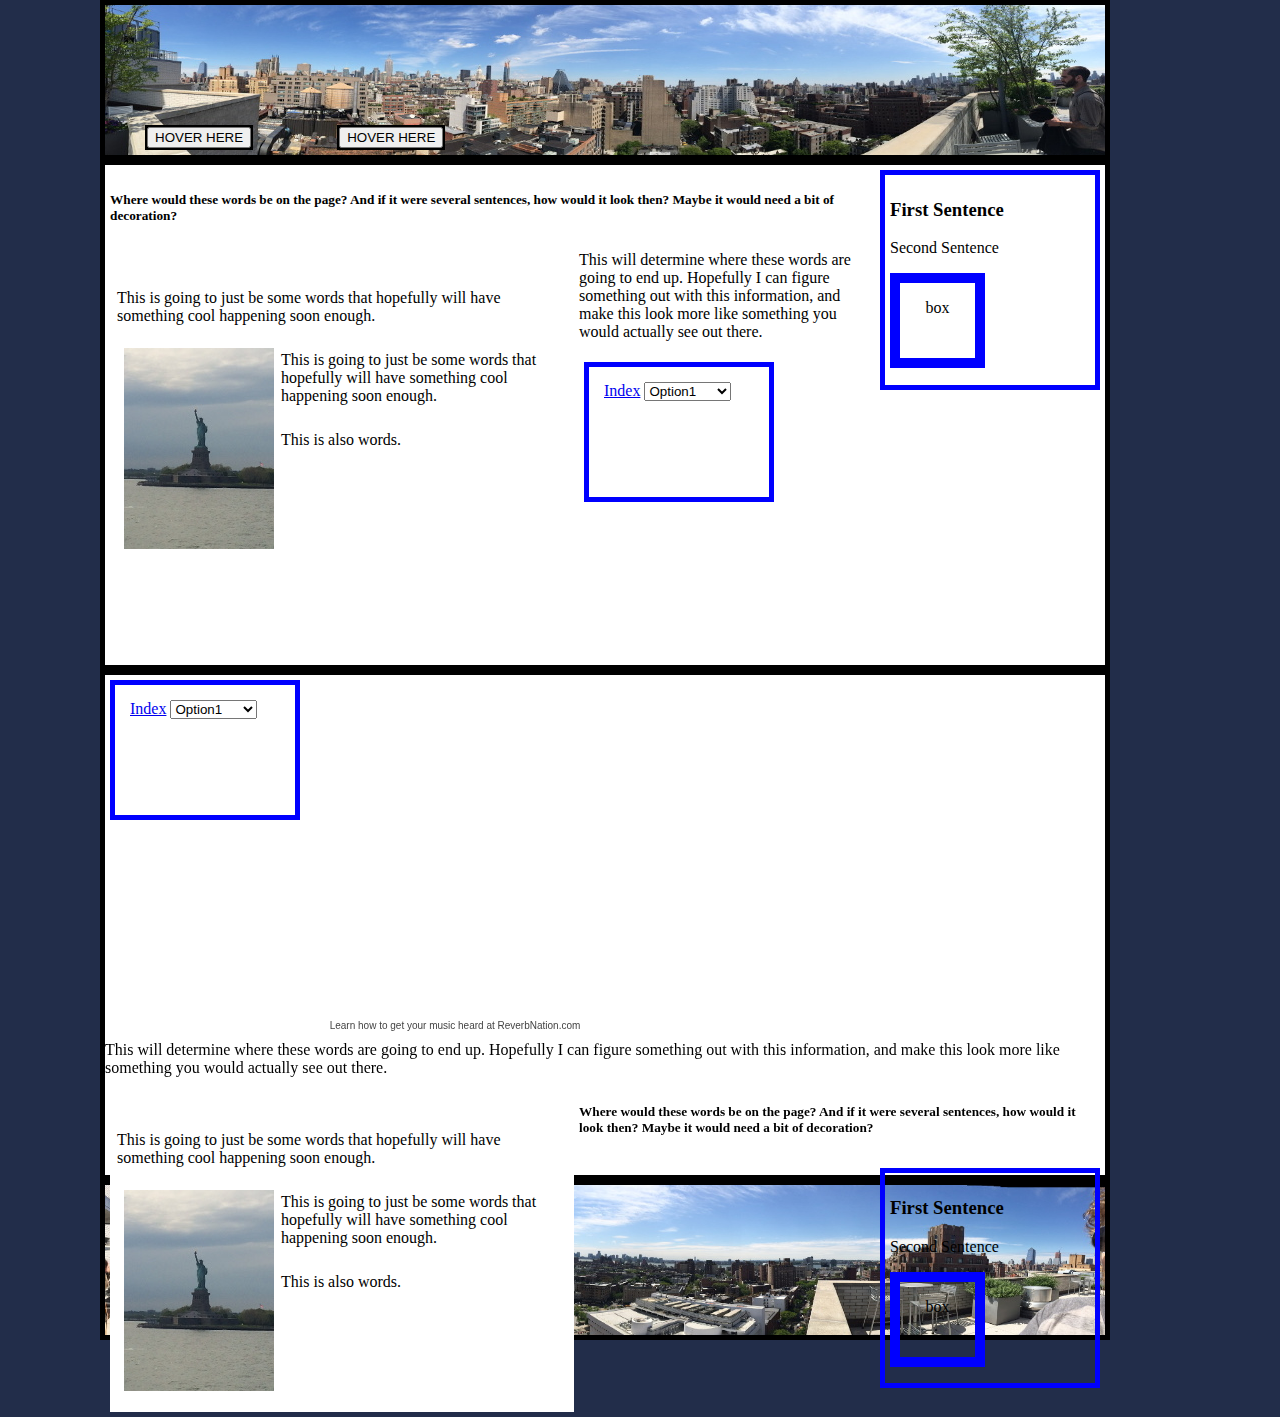
==== index.html @ 453d52d2 "2nd commit" ====
<html>
<head>
	<title>Practice Site</title>
	<link rel="stylesheet" type="text/css" href="css.css">
</head>

<body>
	<header>
		<div class="dropbox">
			<button class"dropbtn">HOVER HERE</button>
			<div class="dropbox-content">
					<a href="index.html">This</a>
					<a href="index.html">That</a>
					<a href="index.html">The other</a>
			</div>	
		</div>
		<div class="dropbox1">
			<button class"dropbtn1">HOVER HERE</button>
			<div class="dropbox1-content">
					<a href="index.html">This</a>
					<a href="">That</a>
					<a href="">The other</a>
			<div>	
		</div>
	</header>
	
	<div class="div1">
		<div class="box1">
			<h3>First Sentence</h3>
			<p>Second Sentence</p>
			<div class="box1a">
				<p>box</p>
			</div>
		</div>
		<h5 style="padding: 5"> Where would these words be on the page? And if it were several sentences, how would it look then? Maybe it would need a bit of decoration?</h5>
		<div class="words">
			<p class="p">This is going to just be some words that hopefully will have something cool happening soon enough.</p> <img class="img"src="images/liberty.JPG"><p class="p">This is going to just be some words that hopefully will have something cool happening soon enough.</p>
			<p class="p">This is also words.</p>
		</div>
		<p>This will determine where these words are going to end up. Hopefully I can figure something out with this information, and make this look more like something you would actually see out there.</p>
		<div class="box2">
			<a href="index.html">Index</a>
			<select>
				<option value="Option1">Option1</option>
				<option value="Option2">Option2</option>
				<option value="Option3">LastOption</option>
			</select>	
		</div>	
	</div>	
	
	<div class="div2">
		<div class="widget_iframe" style="display:inline-block;width:300px;height:350px;margin:0;padding:0;border:0;"><iframe class="widget_iframe" src="https://www.reverbnation.com/widget_code/html_widget/artist_5705305?widget_id=52&amp;posted_by=artist_5705305&pwc[design]=default&pwc[background_color]=%23333333&pwc[layout]=compact&pwc[show_map]=0&pwc[size]=fit" width="100%" height="100%" frameborder="0" scrolling="no"></iframe><div class="footer_branding" style="margin-top:-5px;font-size:10px;font-family:Arial;"><center><a href="https://www.reverbnation.com/band-promotion/promoteit?utm_campaign=a_features_promote_it&utm_medium=widget&utm_source=HTML5_Show_Schedule&utm_content=widgetfooter_Learn how to get your music heard at ReverbNation.com" target="_blank" style="text-decoration:none;color:#444;">Learn how to get your music heard at ReverbNation.com</a></center></div></div>
		
		<div class="box2">
			<a href="index.html">Index</a>
			<select>
				<option value="Option1">Option1</option>
				<option value="Option2">Option2</option>
				<option value="Option3">LastOption</option>
			</select>
		</div>

			<p>This will determine where these words are going to end up. Hopefully I can figure something out with this information, and make this look more like something you would actually see out there.</p>
		<div class="words">
			<p class="p">This is going to just be some words that hopefully will have something cool happening soon enough.</p> <img class="img"src="images/liberty.JPG"><p class="p">This is going to just be some words that hopefully will have something cool happening soon enough.</p>
			<p class="p">This is also words.</p>
		</div>
		<h5 style="padding: 5"> Where would these words be on the page? And if it were several sentences, how would it look then? Maybe it would need a bit of decoration?</h5>
		<div class="box1">
			<h3>First Sentence</h3>
			<p>Second Sentence</p>
			<div class="box1a">
				<p>box</p>
			</div>
		</div>	
	</div>
	
	<footer>
	</footer>

</body>

</html>
---- css.css ----
/* Topbox stuff */
header {
	margin-left: 100px;
	margin-right: 150px;
	width: 1000px;
	height: 150px;
	border: 5px;
	border-color: black;
	border-style: solid;
		background-position: center;
	 	background-image: url('images/pano.JPG');
	 	background-repeat: no-repeat;
	 	background-size: 1000px 150px;
	 }
/* menu dropdown */
.dropbox {
	margin: 120 40 0;
	color: white;
	background-color: black;
	border: 2px;
	border-style: solid;
	border-color: black;
	position: relative;
	display: inline-block;
}
.dropbox-content {
	width: 200px;
	height: 100px;
	display: block;
	margin: 0;
	min-width: 100%;
	color: black;
	background-color: gray;
	position: absolute;
	display: none;
	z-index: 1;1
}
.dropbox-content a {
	color: black;
    padding: 12px 16px;
    text-decoration: none;
    display: block;
}
.dropbox-content a:hover {
	color: blue;
	font-weight: bold;
	background-color: yellow;
}
.dropbox:hover .dropbox-content{
	display: block;
}
.dropbtn {
	width: 200px;
	height: 75px;
	display: block;
	position: absolute;
	background-color: blue;
	color: white;
	margin: 5;
	display: block;
	cursor: pointer;
}


.dropbox1 {
	margin: 120 40 0;
	color: white;
	background-color: black;
	border: 2px;
	border-style: solid;
	border-color: black;
	position: relative;
	display: inline-block;
}
.dropbox1-content {
	width: 200px;
	height: 150px;
	display: block;
	margin: 0;
	color: black;
	background-color: gray;
	position: absolute;
	display: none;
}
.dropbox1-content a {
	color: black;
	margin: 0;
	border: 1px;
	border-color: black;
    padding: 12px 16px;
    text-decoration: none;
    display: block;
}
.dropbox1-content a:hover {
	color: yellow;
	background-color: black;
}
.dropbox1:hover .dropbox1-content{
	display: block;
}
.dropbtn1 {
	width: 200px;
	height: 75px;
	display: block;
	position: absolute;
	background-color: blue;
	color: white;
	margin: 5;
	display: block;
	cursor: pointer;
}

/* body */
body {
      width: 100%;
      height: 100%;
      border: 0;
      margin: 0;
      padding: 0;
      background-color: #222d4a;
    }
/* This contains the 3 boxes and some words */
.div1 {
	width:1000px;
	height: 500px;
	margin-left: 100;
	margin-right: 150;
	border: 5px;
	border-style: solid;
	border-color: black;
	background-color: white;
	}
/* First & Second Sentence with box */
.box1 {
	height: 200px;
	width: 200px;
	margin: 5;
	padding: 5 5;
	border: 5px;
	border-style: solid;
	border-color: blue;
	overflow: auto;
	float: right;
	}	
.box1a {
	height: 75px;
	width: 75px;
	margin: 0;
	padding: 0;
	border: 10px;
	border-style: solid;
	border-color: blue;
	text-align: center;
	overflow: auto;
	}
/* index and dropmenu */		
.box2 {
	width: 150px;
	height: 100px;
	margin: 5;
	padding: 15 15;
	font-style: bold;
	border: 5px;
	border-style: solid;
	border-color: blue;
	overflow: auto;
	float: left;
	}

/* Some words with lady liberty */	
.words {
	width: 450px;
	height: 300px;
	margin: 5;
	padding: 2;
	border: 5px;
	border-style: solid;
	border-color: transparent;
	background-color: white;
	overflow: auto;
	float: left;
	}
.p {
	padding-top: 10;	
}
.img {
	margin: 2;
	padding: 5 5;
	position: static;
	float: left;
}
.div2 {
	width:1000px;
	height: 500px;
	margin-left: 100;
	margin-right: 150;
	background-color: white;
	border: 5px;
	border-style: solid;
	border-color: black;
	}
footer {
	width: 1000px;
	height: 150px;
	margin-left: 100px;
	margin-right: 150px;
	border: 5px;
	border-color: black;
	border-style: solid;
	background-image: url('images/IMG_2488.JPG');
	background-repeat: no-repeat;
	background-size: 1000px 150px;
	}
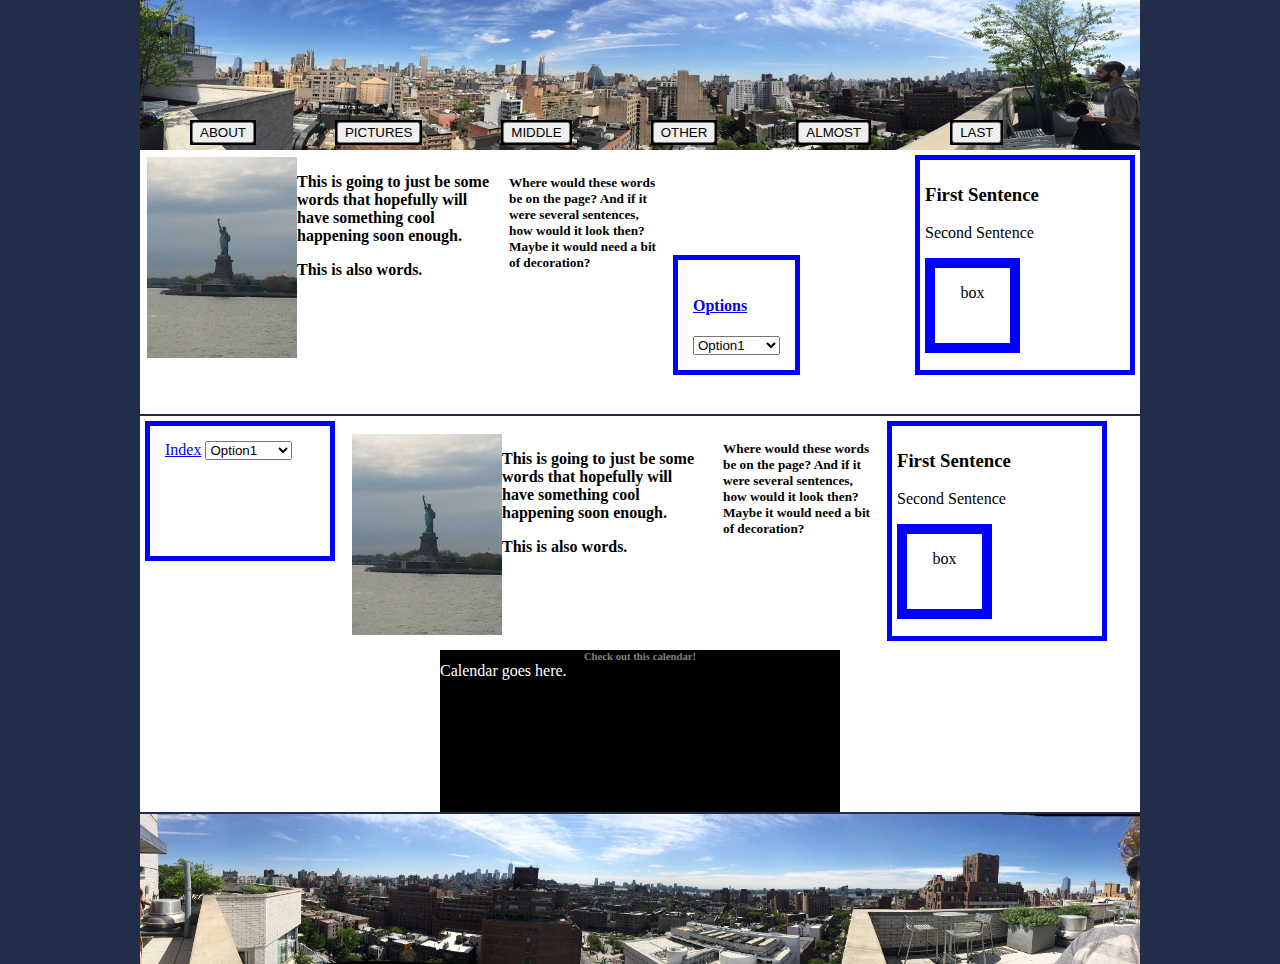
==== commit 88778dc7: "Third-commit" ====
--- a/index.html
+++ b/index.html
@@ -7,21 +7,54 @@
 <body>
 	<header>
 		<div class="dropbox">
-			<button class"dropbtn">HOVER HERE</button>
-			<div class="dropbox-content">
-					<a href="index.html">This</a>
-					<a href="index.html">That</a>
-					<a href="index.html">The other</a>
-			</div>	
+			<button class"dropbtn">ABOUT</button>
+			<ul class="dropbox-content">
+					<li><a href="index.html">This</a></li>
+					<li><a href="index.html">That</a></li>
+					<li><a href="index.html">The other</a></li>
+			</ul>	
 		</div>
-		<div class="dropbox1">
-			<button class"dropbtn1">HOVER HERE</button>
-			<div class="dropbox1-content">
-					<a href="index.html">This</a>
-					<a href="">That</a>
-					<a href="">The other</a>
-			<div>	
+		<div class="dropbox">
+			<button class"dropbtn">PICTURES</button>
+			<ul class="dropbox-content">
+					<li><a href="index.html">This</a></li>
+					<li><a href="">That</a></li>
+					<li><a href="">The other</a></li>
+			<ul>	
 		</div>
+		<div class="dropbox">
+			<button class"dropbtn">MIDDLE</button>
+			<ul class="dropbox-content">
+					<li><a href="index.html">This</a></li>
+					<li><a href="">That</a></li>
+					<li><a href="">The other</a></li>
+			<ul>	
+		</div>
+		<div class="dropbox">
+			<button class"dropbtn">OTHER</button>
+			<ul class="dropbox-content">
+					<li><a href="index.html">This</a></li>
+					<li><a href="">That</a></li>
+					<li><a href="">The other</a></li>
+			<ul>	
+		</div>
+		<div class="dropbox">
+			<button class"dropbtn">ALMOST</button>
+			<ul class="dropbox-content">
+					<li><a href="index.html">This</a></li>
+					<li><a href="">That</a></li>
+					<li><a href="">The other</a></li>
+			<ul>	
+		</div>
+		<div class="dropboxlast">
+			<button class"dropbtn">LAST</button>
+			<ul class="dropboxlast-content">
+					<li><a href="index.html">This</a></li>
+					<li><a href="">That</a></li>
+					<li><a href="">The other</a></li>
+			<ul>	
+		</div>
+
 	</header>
 	
 	<div class="div1">
@@ -32,14 +65,13 @@
 				<p>box</p>
 			</div>
 		</div>
-		<h5 style="padding: 5"> Where would these words be on the page? And if it were several sentences, how would it look then? Maybe it would need a bit of decoration?</h5>
+		<h5> Where would these words be on the page? And if it were several sentences, how would it look then? Maybe it would need a bit of decoration?</h5>
 		<div class="words">
-			<p class="p">This is going to just be some words that hopefully will have something cool happening soon enough.</p> <img class="img"src="images/liberty.JPG"><p class="p">This is going to just be some words that hopefully will have something cool happening soon enough.</p>
+			<img class="img"src="images/liberty.JPG"><p class="p">This is going to just be some words that hopefully will have something cool happening soon enough.</p>
 			<p class="p">This is also words.</p>
 		</div>
-		<p>This will determine where these words are going to end up. Hopefully I can figure something out with this information, and make this look more like something you would actually see out there.</p>
 		<div class="box2">
-			<a href="index.html">Index</a>
+			<a href="index.html"><h4>Options</h4></a>
 			<select>
 				<option value="Option1">Option1</option>
 				<option value="Option2">Option2</option>
@@ -48,10 +80,9 @@
 		</div>	
 	</div>	
 	
+
 	<div class="div2">
-		<div class="widget_iframe" style="display:inline-block;width:300px;height:350px;margin:0;padding:0;border:0;"><iframe class="widget_iframe" src="https://www.reverbnation.com/widget_code/html_widget/artist_5705305?widget_id=52&amp;posted_by=artist_5705305&pwc[design]=default&pwc[background_color]=%23333333&pwc[layout]=compact&pwc[show_map]=0&pwc[size]=fit" width="100%" height="100%" frameborder="0" scrolling="no"></iframe><div class="footer_branding" style="margin-top:-5px;font-size:10px;font-family:Arial;"><center><a href="https://www.reverbnation.com/band-promotion/promoteit?utm_campaign=a_features_promote_it&utm_medium=widget&utm_source=HTML5_Show_Schedule&utm_content=widgetfooter_Learn how to get your music heard at ReverbNation.com" target="_blank" style="text-decoration:none;color:#444;">Learn how to get your music heard at ReverbNation.com</a></center></div></div>
-		
-		<div class="box2">
+		<div class="box2a">
 			<a href="index.html">Index</a>
 			<select>
 				<option value="Option1">Option1</option>
@@ -59,20 +90,26 @@
 				<option value="Option3">LastOption</option>
 			</select>
 		</div>
-
-			<p>This will determine where these words are going to end up. Hopefully I can figure something out with this information, and make this look more like something you would actually see out there.</p>
-		<div class="words">
-			<p class="p">This is going to just be some words that hopefully will have something cool happening soon enough.</p> <img class="img"src="images/liberty.JPG"><p class="p">This is going to just be some words that hopefully will have something cool happening soon enough.</p>
+		<div class="words1">
+			<img class="img"src="images/liberty.JPG"><p class="p">This is going to just be some words that hopefully will have something cool happening soon enough.</p>
 			<p class="p">This is also words.</p>
 		</div>
-		<h5 style="padding: 5"> Where would these words be on the page? And if it were several sentences, how would it look then? Maybe it would need a bit of decoration?</h5>
-		<div class="box1">
+		<h5> Where would these words be on the page? And if it were several sentences, how would it look then? Maybe it would need a bit of decoration?</h5>
+		<div class="box11">
 			<h3>First Sentence</h3>
 			<p>Second Sentence</p>
-			<div class="box1a">
+			<div class="box11a">
 				<p>box</p>
 			</div>
 		</div>	
+		<div class="calendar">
+			<h6 class="h6">Check out this calendar!</h6>
+		</div>
+		<div class="widget_iframe" style="color:white;background-color:black;">
+			Calendar goes here.
+			<!--  <iframe class="widget_iframe" src="https://www.reverbnation.com/widget_code/html_widget/artist_5705305?widget_id=52&amp;posted_by=artist_5705305&pwc[design]=default&pwc[background_color]=%23333333&pwc[layout]=compact&pwc[show_map]=0&pwc[size]=fit" width="100%" height="100%" frameborder="0" scrolling="no"></iframe> -->
+		</div>
+		
 	</div>
 	
 	<footer>
--- a/css.css
+++ b/css.css
@@ -1,20 +1,22 @@
 /* Topbox stuff */
 header {
-	margin-left: 100px;
-	margin-right: 150px;
+	margin: 0 auto;
 	width: 1000px;
 	height: 150px;
-	border: 5px;
-	border-color: black;
-	border-style: solid;
 		background-position: center;
 	 	background-image: url('images/pano.JPG');
 	 	background-repeat: no-repeat;
 	 	background-size: 1000px 150px;
 	 }
 /* menu dropdown */
-.dropbox {
-	margin: 120 40 0;
+ul {
+	margin: 0;
+	padding: 0;
+	list-style-type: none;
+}
+.dropbox,
+.dropboxlast {
+	margin: 120 25 0 50;
 	color: white;
 	background-color: black;
 	border: 2px;
@@ -23,91 +25,54 @@
 	position: relative;
 	display: inline-block;
 }
-.dropbox-content {
-	width: 200px;
-	height: 100px;
-	display: block;
-	margin: 0;
+.dropbox-content{
+	width: 170px;
+	display: block;
+	margin: 0 auto;
 	min-width: 100%;
 	color: black;
 	background-color: gray;
 	position: absolute;
 	display: none;
-	z-index: 1;1
-}
-.dropbox-content a {
+	z-index: 1;
+}
+.dropboxlast-content {
+	width: 120px;
+	display: block;
+	margin: 0 auto;
+	min-width: 100%;
+	color: black;
+	background-color: gray;
+	position: absolute;
+	display: none;
+	z-index: 1;
+}
+.dropbox-content a,
+.dropboxlast-content a {
 	color: black;
     padding: 12px 16px;
     text-decoration: none;
     display: block;
 }
-.dropbox-content a:hover {
+.dropbox-content a:hover,
+.dropboxlast-content a:hover {
 	color: blue;
 	font-weight: bold;
 	background-color: yellow;
 }
-.dropbox:hover .dropbox-content{
+.dropbox:hover .dropbox-content,
+.dropboxlast:hover .dropboxlast-content {
 	display: block;
 }
 .dropbtn {
 	width: 200px;
 	height: 75px;
-	display: block;
-	position: absolute;
 	background-color: blue;
 	color: white;
-	margin: 5;
-	display: block;
+	padding: 0;
+	margin: 0 auto;
 	cursor: pointer;
-}
-
-
-.dropbox1 {
-	margin: 120 40 0;
-	color: white;
-	background-color: black;
-	border: 2px;
-	border-style: solid;
-	border-color: black;
-	position: relative;
-	display: inline-block;
-}
-.dropbox1-content {
-	width: 200px;
-	height: 150px;
-	display: block;
-	margin: 0;
-	color: black;
-	background-color: gray;
-	position: absolute;
-	display: none;
-}
-.dropbox1-content a {
-	color: black;
-	margin: 0;
-	border: 1px;
-	border-color: black;
-    padding: 12px 16px;
-    text-decoration: none;
-    display: block;
-}
-.dropbox1-content a:hover {
-	color: yellow;
-	background-color: black;
-}
-.dropbox1:hover .dropbox1-content{
-	display: block;
-}
-.dropbtn1 {
-	width: 200px;
-	height: 75px;
-	display: block;
-	position: absolute;
-	background-color: blue;
-	color: white;
-	margin: 5;
-	display: block;
-	cursor: pointer;
+	overflow: auto;
 }
 
 /* body */
@@ -121,14 +86,10 @@
     }
 /* This contains the 3 boxes and some words */
 .div1 {
-	width:1000px;
-	height: 500px;
-	margin-left: 100;
-	margin-right: 150;
-	border: 5px;
-	border-style: solid;
-	border-color: black;
-	background-color: white;
+	width: 1000px;
+	margin: 0 auto;
+	background-color: white;
+	overflow: auto;
 	}
 /* First & Second Sentence with box */
 .box1 {
@@ -153,8 +114,50 @@
 	text-align: center;
 	overflow: auto;
 	}
+
 /* index and dropmenu */		
 .box2 {
+	margin: 5;
+	padding: 15 15;
+	font-style: bold;
+	border: 5px;
+	border-style: solid;
+	border-color: blue;
+	overflow: auto;
+	display: inline-block;
+	}
+
+/* Some words with lady liberty */	
+.words {
+	width: 350px;
+	height: 250px;
+	margin: 5;
+	padding: 2;
+	background-color: white;
+	overflow: auto;
+	float: left;
+	}
+.p {
+	padding-left: 3;
+	font-weight: bold;		
+}
+.img {
+	margin: 0;
+	padding: 0;
+	position: static;
+	float: left;
+}
+
+/*Second large box with calendar*/
+.div2 {
+	width: 1000px;
+	margin: 2 auto;
+	background-color: white;
+		
+}
+
+/* index and dropmenu */		
+.box2a {
 	width: 150px;
 	height: 100px;
 	margin: 5;
@@ -164,13 +167,12 @@
 	border-style: solid;
 	border-color: blue;
 	overflow: auto;
+	display: block;
 	float: left;
 	}
-
-/* Some words with lady liberty */	
-.words {
-	width: 450px;
-	height: 300px;
+.words1 {
+	width: 350px;
+	height: 200px;
 	margin: 5;
 	padding: 2;
 	border: 5px;
@@ -178,35 +180,67 @@
 	border-color: transparent;
 	background-color: white;
 	overflow: auto;
-	float: left;
-	}
-.p {
-	padding-top: 10;	
-}
-.img {
-	margin: 2;
+	display: inline-block;
+	}
+h5 {
+	width: 150;
+	height: 200;
+	margin: 5;
+	padding-top: 20;
+	display: inline-block;
+	overflow: auto;
+}	
+.box11 {
+	height: 200px;
+	width: 200px;
+	margin: 5;
 	padding: 5 5;
-	position: static;
-	float: left;
-}
-.div2 {
-	width:1000px;
-	height: 500px;
-	margin-left: 100;
-	margin-right: 150;
-	background-color: white;
-	border: 5px;
-	border-style: solid;
-	border-color: black;
-	}
+	border: 5px;
+	border-style: solid;
+	border-color: blue;
+	display: inline-block;
+	overflow: auto;
+	}	
+.box11a {
+	height: 75px;
+	width: 75px;
+	margin: 0;
+	padding: 0;
+	border: 10px;
+	border-style: solid;
+	border-color: blue;
+	text-align: center;
+	overflow: auto;
+	}
+/*Calendar*/
+.calendar{
+	width: 400px;
+    margin: 0 auto;
+    padding: 0;
+    border: 0;
+    background-color: black
+}
+.h6 {
+	margin: 0;
+	text-align: center;
+	color: gray;
+	background-color: black
+}
+.widget_iframe {
+     width: 400px;
+     height: 150px;
+     margin: 0 auto;
+     padding: 0;
+     border: 0;
+     overflow: auto;
+ 	}
+
+
+
 footer {
 	width: 1000px;
 	height: 150px;
-	margin-left: 100px;
-	margin-right: 150px;
-	border: 5px;
-	border-color: black;
-	border-style: solid;
+	margin: 0 auto;
 	background-image: url('images/IMG_2488.JPG');
 	background-repeat: no-repeat;
 	background-size: 1000px 150px;
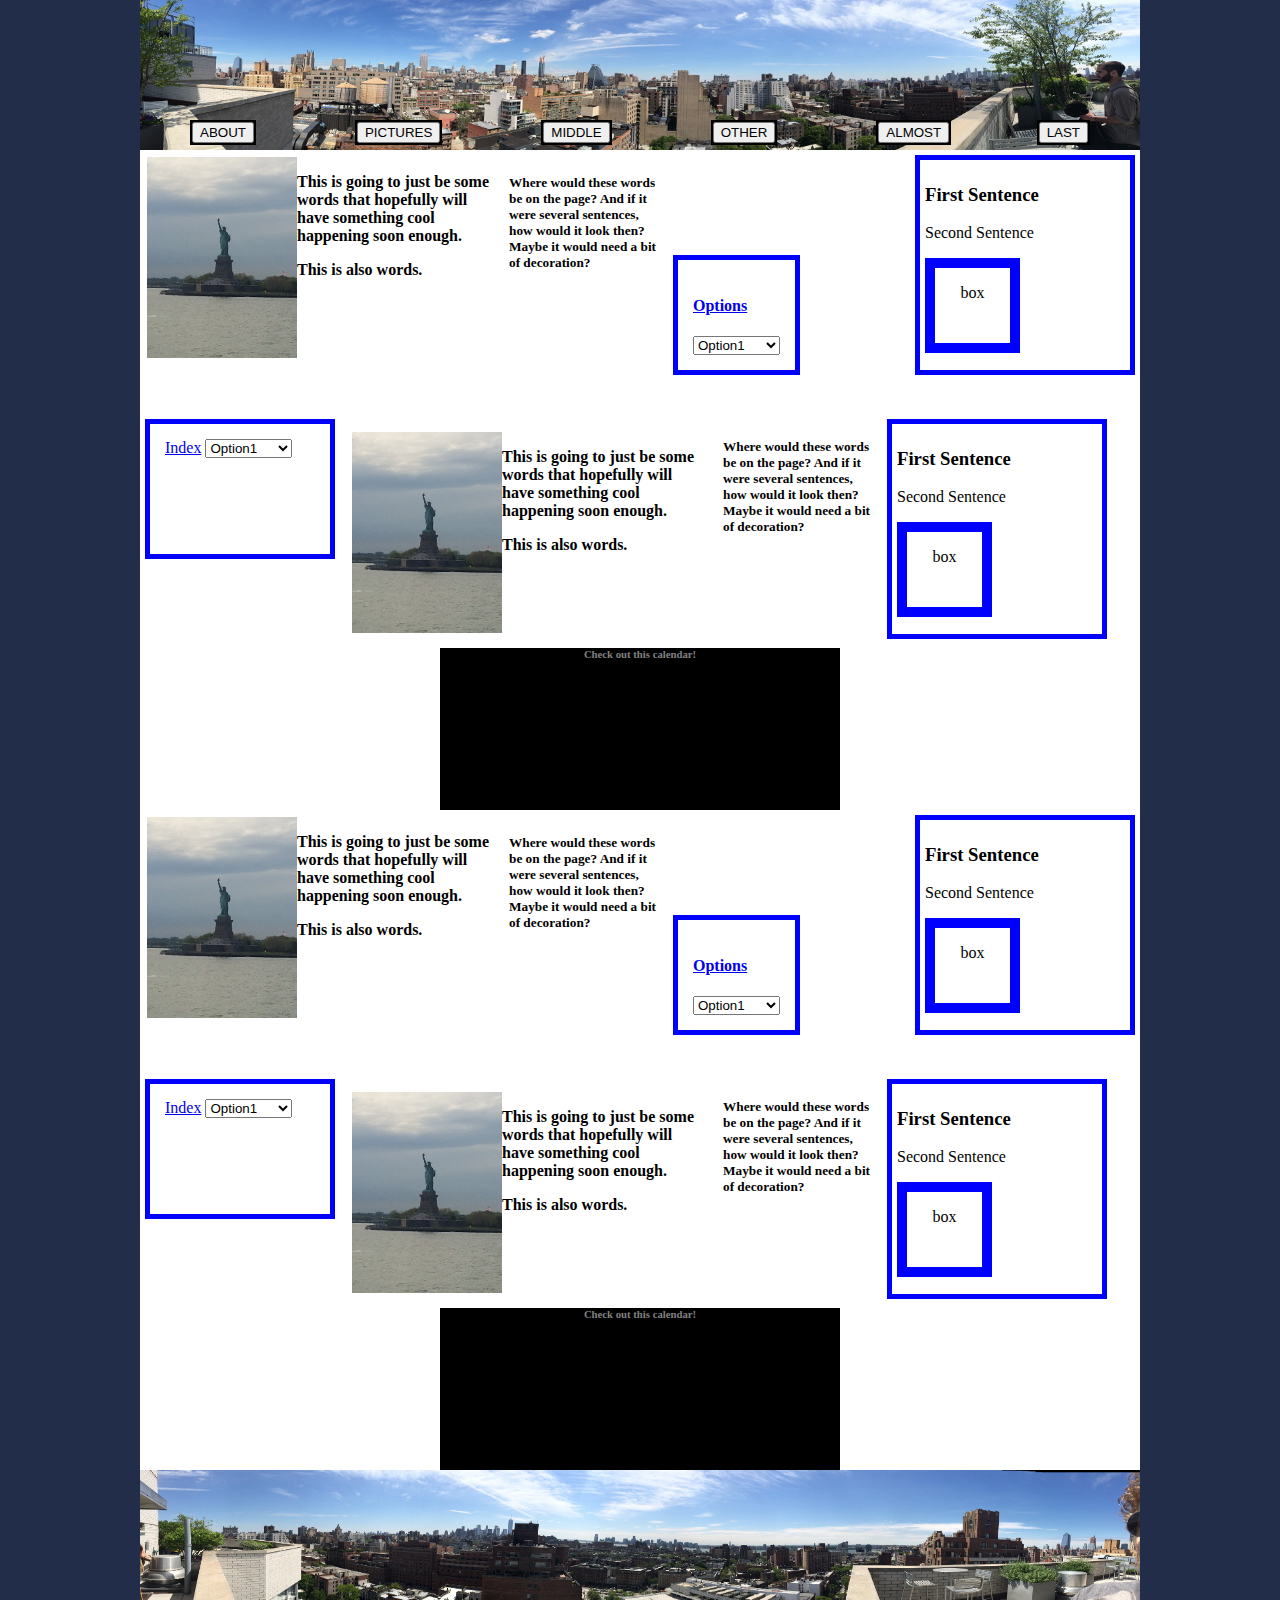
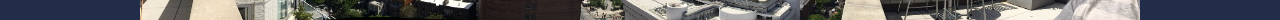
==== commit 48e0c0df: "fixedlastbuttonagain" ====
--- a/index.html
+++ b/index.html
@@ -79,6 +79,61 @@
 			</select>	
 		</div>	
 	</div>	
+
+	<div class="div2">
+		<div class="box2a">
+			<a href="index.html">Index</a>
+			<select>
+				<option value="Option1">Option1</option>
+				<option value="Option2">Option2</option>
+				<option value="Option3">LastOption</option>
+			</select>
+		</div>
+		<div class="words1">
+			<img class="img"src="images/liberty.JPG"><p class="p">This is going to just be some words that hopefully will have something cool happening soon enough.</p>
+			<p class="p">This is also words.</p>
+		</div>
+		<h5> Where would these words be on the page? And if it were several sentences, how would it look then? Maybe it would need a bit of decoration?</h5>
+		<div class="box11">
+			<h3>First Sentence</h3>
+			<p>Second Sentence</p>
+			<div class="box11a">
+				<p>box</p>
+			</div>
+		</div>	
+		<div class="calendar">
+			<h6 class="h6">Check out this calendar!</h6>
+		</div>
+		<div class="widget_iframe" style="color:white;background-color:black;margin:0 auto;">
+			<!--Calendar goes here.-->
+			<iframe class="widget_iframe" src="https://www.reverbnation.com/widget_code/html_widget/artist_5705305?widget_id=52&amp;posted_by=artist_5705305&pwc[design]=default&pwc[background_color]=%23333333&pwc[layout]=compact&pwc[show_map]=0&pwc[size]=fit" width="100%" height="100%" frameborder="0" scrolling="no"></iframe>
+		</div>
+		
+	</div>
+
+
+	<div class="div1">
+		<div class="box1">
+			<h3>First Sentence</h3>
+			<p>Second Sentence</p>
+			<div class="box1a">
+				<p>box</p>
+			</div>
+		</div>
+		<h5> Where would these words be on the page? And if it were several sentences, how would it look then? Maybe it would need a bit of decoration?</h5>
+		<div class="words">
+			<img class="img"src="images/liberty.JPG"><p class="p">This is going to just be some words that hopefully will have something cool happening soon enough.</p>
+			<p class="p">This is also words.</p>
+		</div>
+		<div class="box2">
+			<a href="index.html"><h4>Options</h4></a>
+			<select>
+				<option value="Option1">Option1</option>
+				<option value="Option2">Option2</option>
+				<option value="Option3">LastOption</option>
+			</select>	
+		</div>	
+	</div>	
 	
 
 	<div class="div2">
@@ -105,9 +160,9 @@
 		<div class="calendar">
 			<h6 class="h6">Check out this calendar!</h6>
 		</div>
-		<div class="widget_iframe" style="color:white;background-color:black;">
-			Calendar goes here.
-			<!--  <iframe class="widget_iframe" src="https://www.reverbnation.com/widget_code/html_widget/artist_5705305?widget_id=52&amp;posted_by=artist_5705305&pwc[design]=default&pwc[background_color]=%23333333&pwc[layout]=compact&pwc[show_map]=0&pwc[size]=fit" width="100%" height="100%" frameborder="0" scrolling="no"></iframe> -->
+		<div class="widget_iframe" style="color:white;background-color:black;margin:0 auto;">
+			<!--Calendar goes here.-->
+			<iframe class="widget_iframe" src="https://www.reverbnation.com/widget_code/html_widget/artist_5705305?widget_id=52&amp;posted_by=artist_5705305&pwc[design]=default&pwc[background_color]=%23333333&pwc[layout]=compact&pwc[show_map]=0&pwc[size]=fit" width="100%" height="100%" frameborder="0" scrolling="no"></iframe>
 		</div>
 		
 	</div>
--- a/css.css
+++ b/css.css
@@ -16,7 +16,7 @@
 }
 .dropbox,
 .dropboxlast {
-	margin: 120 25 0 50;
+	margin: 120 45 0 50;
 	color: white;
 	background-color: black;
 	border: 2px;
@@ -64,6 +64,10 @@
 .dropboxlast:hover .dropboxlast-content {
 	display: block;
 }
+.dropboxlast {
+	margin: 120 50 0 20;
+	float: right;
+}
 .dropbtn {
 	width: 200px;
 	height: 75px;
@@ -80,7 +84,7 @@
       width: 100%;
       height: 100%;
       border: 0;
-      margin: 0;
+      margin: 0 auto;
       padding: 0;
       background-color: #222d4a;
     }
@@ -151,7 +155,7 @@
 /*Second large box with calendar*/
 .div2 {
 	width: 1000px;
-	margin: 2 auto;
+	margin: 0 auto;
 	background-color: white;
 		
 }
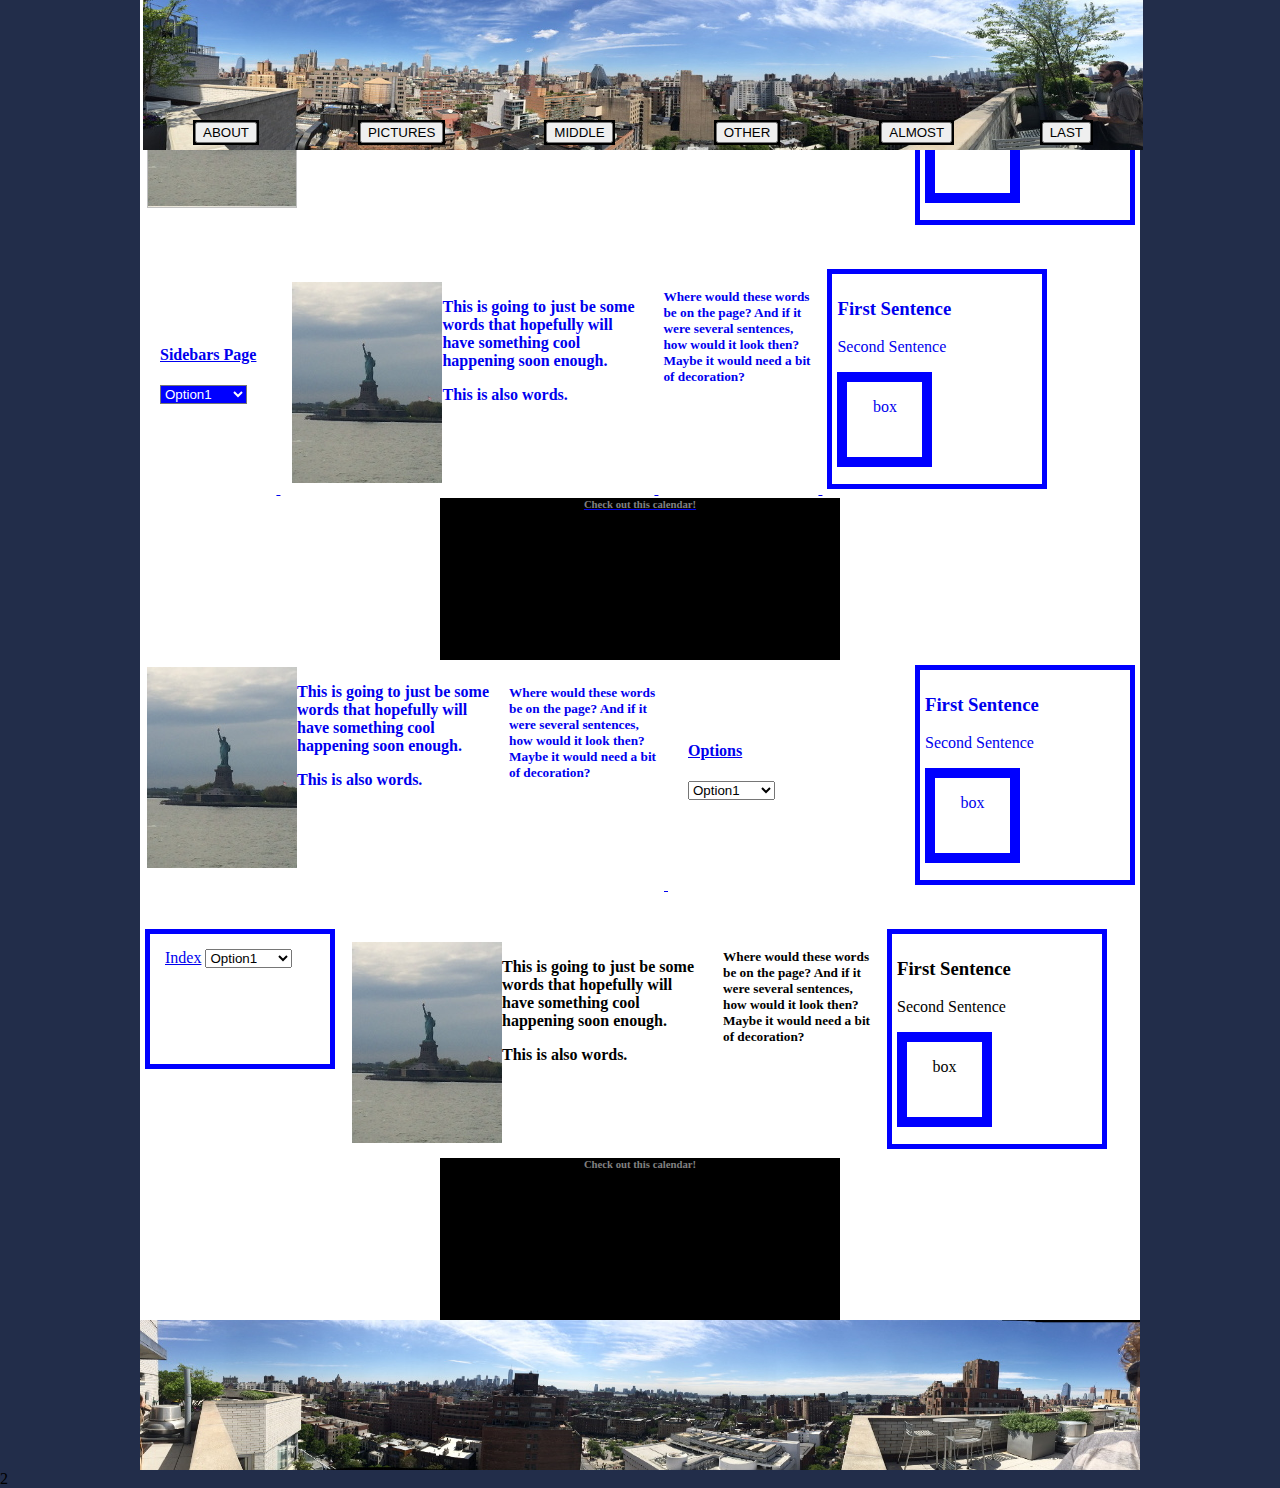
==== commit 57ac54a7: "sidebars" ====
--- a/index.html
+++ b/index.html
@@ -9,8 +9,8 @@
 		<div class="dropbox">
 			<button class"dropbtn">ABOUT</button>
 			<ul class="dropbox-content">
-					<li><a href="index.html">This</a></li>
-					<li><a href="index.html">That</a></li>
+					<li class="style"><a href="index.html">This</a></li>
+					<li><a href="sidebars.html">That</a></li>
 					<li><a href="index.html">The other</a></li>
 			</ul>	
 		</div>
@@ -18,40 +18,40 @@
 			<button class"dropbtn">PICTURES</button>
 			<ul class="dropbox-content">
 					<li><a href="index.html">This</a></li>
-					<li><a href="">That</a></li>
-					<li><a href="">The other</a></li>
+					<li><a href="index.html">That</a></li>
+					<li><a href="index.html">The other</a></li>
 			<ul>	
 		</div>
 		<div class="dropbox">
 			<button class"dropbtn">MIDDLE</button>
 			<ul class="dropbox-content">
 					<li><a href="index.html">This</a></li>
-					<li><a href="">That</a></li>
-					<li><a href="">The other</a></li>
+					<li><a href="index.html">That</a></li>
+					<li><a href="index.html">The other</a></li>
 			<ul>	
 		</div>
 		<div class="dropbox">
 			<button class"dropbtn">OTHER</button>
 			<ul class="dropbox-content">
 					<li><a href="index.html">This</a></li>
-					<li><a href="">That</a></li>
-					<li><a href="">The other</a></li>
+					<li><a href="index.html">That</a></li>
+					<li><a href="index.html">The other</a></li>
 			<ul>	
 		</div>
 		<div class="dropbox">
 			<button class"dropbtn">ALMOST</button>
 			<ul class="dropbox-content">
 					<li><a href="index.html">This</a></li>
-					<li><a href="">That</a></li>
-					<li><a href="">The other</a></li>
+					<li><a href="index.html">That</a></li>
+					<li><a href="index.html">The other</a></li>
 			<ul>	
 		</div>
 		<div class="dropboxlast">
 			<button class"dropbtn">LAST</button>
 			<ul class="dropboxlast-content">
 					<li><a href="index.html">This</a></li>
-					<li><a href="">That</a></li>
-					<li><a href="">The other</a></li>
+					<li><a href="index.html">That</a></li>
+					<li><a href="index.html">The other</a></li>
 			<ul>	
 		</div>
 
@@ -67,13 +67,13 @@
 		</div>
 		<h5> Where would these words be on the page? And if it were several sentences, how would it look then? Maybe it would need a bit of decoration?</h5>
 		<div class="words">
-			<img class="img"src="images/liberty.JPG"><p class="p">This is going to just be some words that hopefully will have something cool happening soon enough.</p>
+			<img class="img"><p class="p">This is going to just be some words that hopefully will have something cool happening soon enough.</p>
 			<p class="p">This is also words.</p>
 		</div>
 		<div class="box2">
-			<a href="index.html"><h4>Options</h4></a>
+			<a href="sidebars.html"><h4>Sidebars Page</h4></a>
 			<select>
-				<option value="Option1">Option1</option>
+				<option value="Option1"><a href="index.html">Option1</option>
 				<option value="Option2">Option2</option>
 				<option value="Option3">LastOption</option>
 			</select>	
@@ -81,10 +81,10 @@
 	</div>	
 
 	<div class="div2">
-		<div class="box2a">
-			<a href="index.html">Index</a>
-			<select>
-				<option value="Option1">Option1</option>
+		<div class="box2">
+			<a href="sidebars.html"><h4>Sidebars Page</h4></a>
+			<select class="options">
+				<option value="Option1"><a href="index.html">Option1</option>
 				<option value="Option2">Option2</option>
 				<option value="Option3">LastOption</option>
 			</select>
@@ -172,4 +172,4 @@
 
 </body>
 
-</html>+2</html>--- a/css.css
+++ b/css.css
@@ -1,6 +1,13 @@
+/*html {
+	margin: 0 auto;
+}*/
+
+
+
 /* Topbox stuff */
 header {
-	margin: 0 auto;
+	left: 143;
+	position: fixed;
 	width: 1000px;
 	height: 150px;
 		background-position: center;
@@ -8,6 +15,8 @@
 	 	background-repeat: no-repeat;
 	 	background-size: 1000px 150px;
 	 }
+
+
 /* menu dropdown */
 ul {
 	margin: 0;
@@ -17,7 +26,6 @@
 .dropbox,
 .dropboxlast {
 	margin: 120 45 0 50;
-	color: white;
 	background-color: black;
 	border: 2px;
 	border-style: solid;
@@ -25,13 +33,18 @@
 	position: relative;
 	display: inline-block;
 }
+
+.dropboxlast {
+	margin: 120 50 0 20;
+	float: right;
+}
 .dropbox-content{
 	width: 170px;
 	display: block;
 	margin: 0 auto;
 	min-width: 100%;
 	color: black;
-	background-color: gray;
+	background-color: white;
 	position: absolute;
 	display: none;
 	z-index: 1;
@@ -42,14 +55,13 @@
 	margin: 0 auto;
 	min-width: 100%;
 	color: black;
-	background-color: gray;
+	background-color: white;
 	position: absolute;
 	display: none;
 	z-index: 1;
 }
 .dropbox-content a,
 .dropboxlast-content a {
-	color: black;
     padding: 12px 16px;
     text-decoration: none;
     display: block;
@@ -64,19 +76,15 @@
 .dropboxlast:hover .dropboxlast-content {
 	display: block;
 }
-.dropboxlast {
-	margin: 120 50 0 20;
-	float: right;
-}
-.dropbtn {
-	width: 200px;
+button.dropbtn {
+	width: 150px;
 	height: 75px;
-	background-color: blue;
-	color: white;
 	padding: 0;
 	margin: 0 auto;
 	cursor: pointer;
 	overflow: auto;
+}
+li.style a{
 }
 
 /* body */
@@ -122,14 +130,16 @@
 /* index and dropmenu */		
 .box2 {
 	margin: 5;
+	margin-bottom: 75;
 	padding: 15 15;
 	font-style: bold;
-	border: 5px;
-	border-style: solid;
-	border-color: blue;
-	overflow: auto;
-	display: inline-block;
-	}
+	overflow: auto;
+	display: inline-block;
+	}
+.options {
+	background-color: blue;
+	color: white;
+}	
 
 /* Some words with lady liberty */	
 .words {
@@ -146,10 +156,17 @@
 	font-weight: bold;		
 }
 .img {
+	width:150;
+	height:201;
+	background-image: url('images/duoliberty.JPG');
+	background-position: -150 0;
 	margin: 0;
 	padding: 0;
 	position: static;
 	float: left;
+}
+.img:hover {
+	background-position: 0 0;
 }
 
 /*Second large box with calendar*/
@@ -240,7 +257,6 @@
  	}
 
 
-
 footer {
 	width: 1000px;
 	height: 150px;
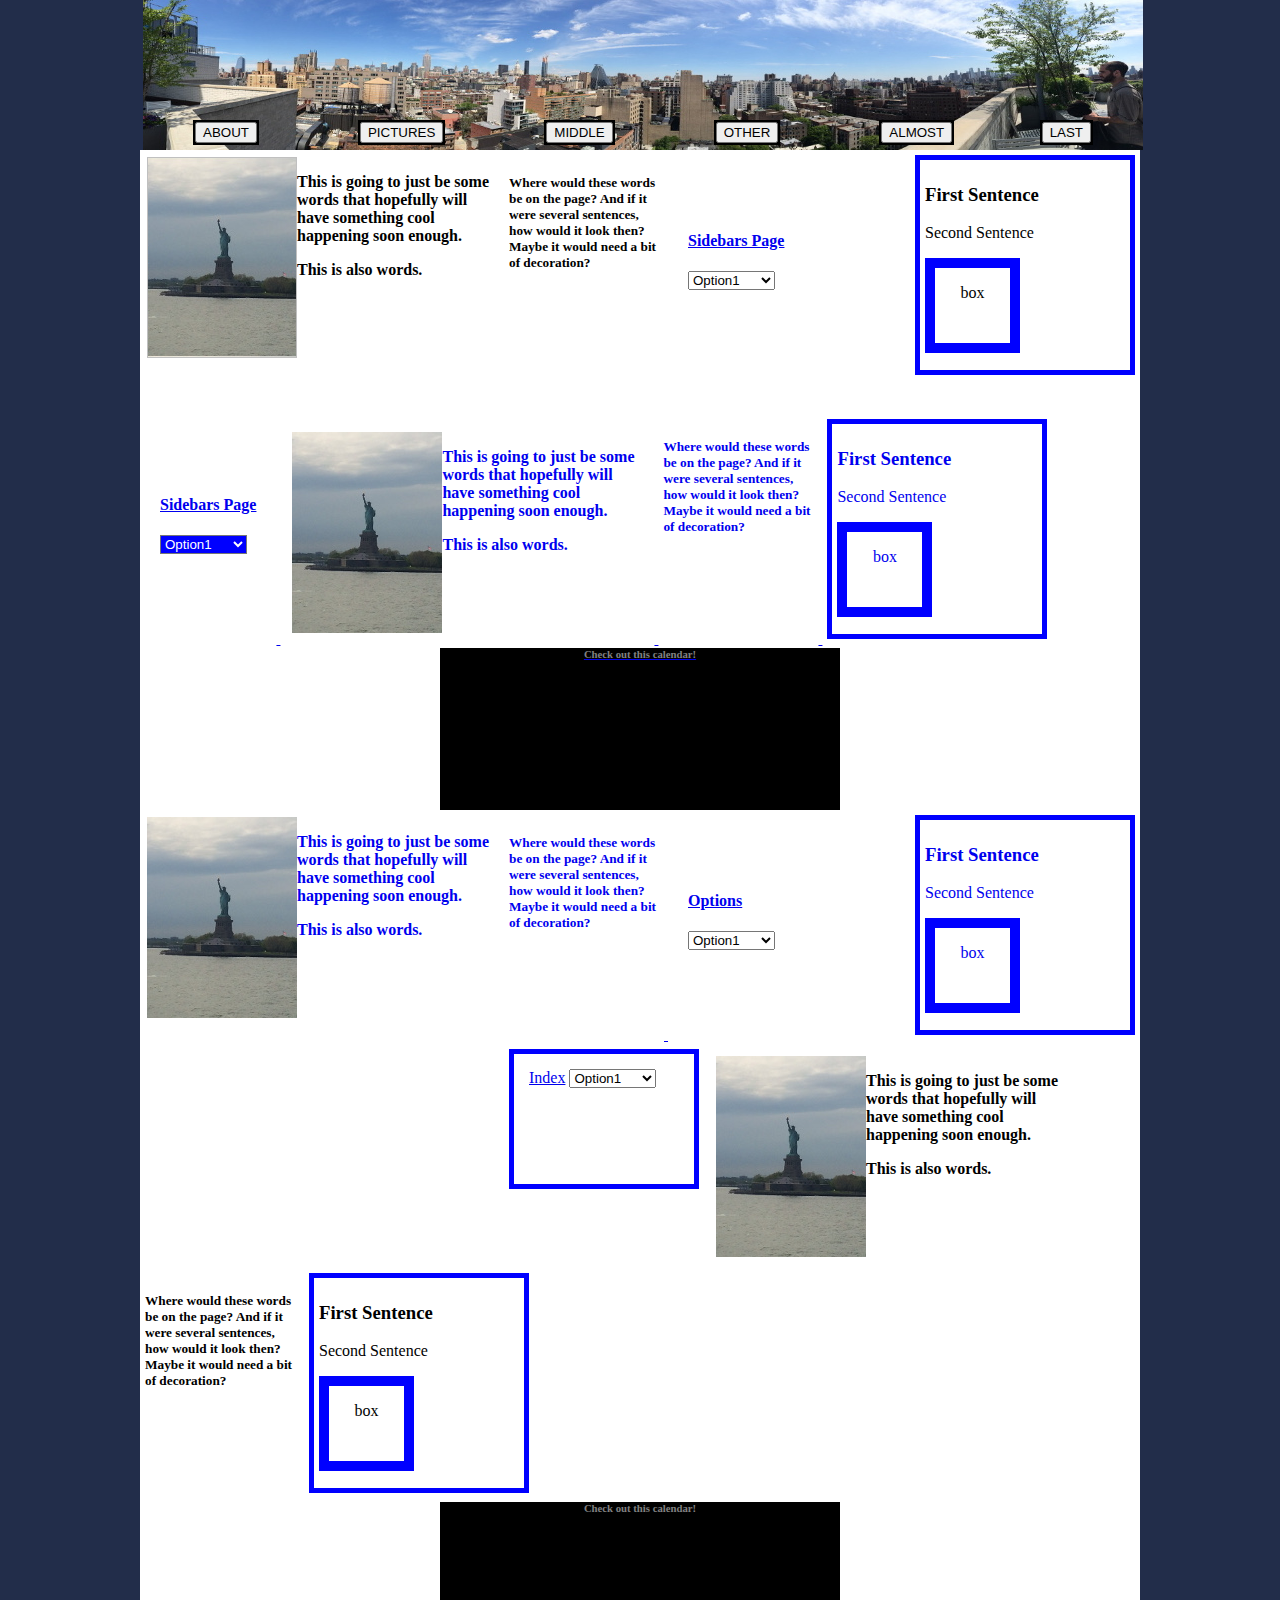
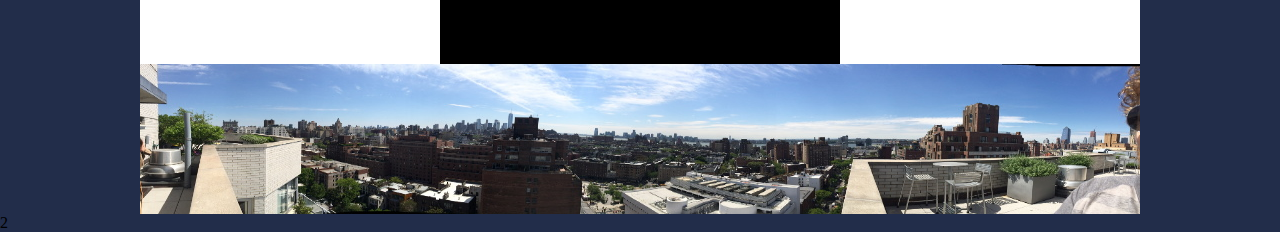
==== commit 257bd7ad: "sidebars" ====
--- a/index.html
+++ b/index.html
@@ -57,6 +57,7 @@
 
 	</header>
 	
+
 	<div class="div1">
 		<div class="box1">
 			<h3>First Sentence</h3>
@@ -112,7 +113,7 @@
 	</div>
 
 
-	<div class="div1">
+	<div class="div2">
 		<div class="box1">
 			<h3>First Sentence</h3>
 			<p>Second Sentence</p>
@@ -163,8 +164,7 @@
 		<div class="widget_iframe" style="color:white;background-color:black;margin:0 auto;">
 			<!--Calendar goes here.-->
 			<iframe class="widget_iframe" src="https://www.reverbnation.com/widget_code/html_widget/artist_5705305?widget_id=52&amp;posted_by=artist_5705305&pwc[design]=default&pwc[background_color]=%23333333&pwc[layout]=compact&pwc[show_map]=0&pwc[size]=fit" width="100%" height="100%" frameborder="0" scrolling="no"></iframe>
-		</div>
-		
+		</div>	
 	</div>
 	
 	<footer>
--- a/css.css
+++ b/css.css
@@ -1,11 +1,9 @@
-/*html {
-	margin: 0 auto;
-}*/
 
 
 
 /* Topbox stuff */
 header {
+	top: 0;
 	left: 143;
 	position: fixed;
 	width: 1000px;
@@ -100,6 +98,8 @@
 .div1 {
 	width: 1000px;
 	margin: 0 auto;
+
+    margin-top: 150;
 	background-color: white;
 	overflow: auto;
 	}
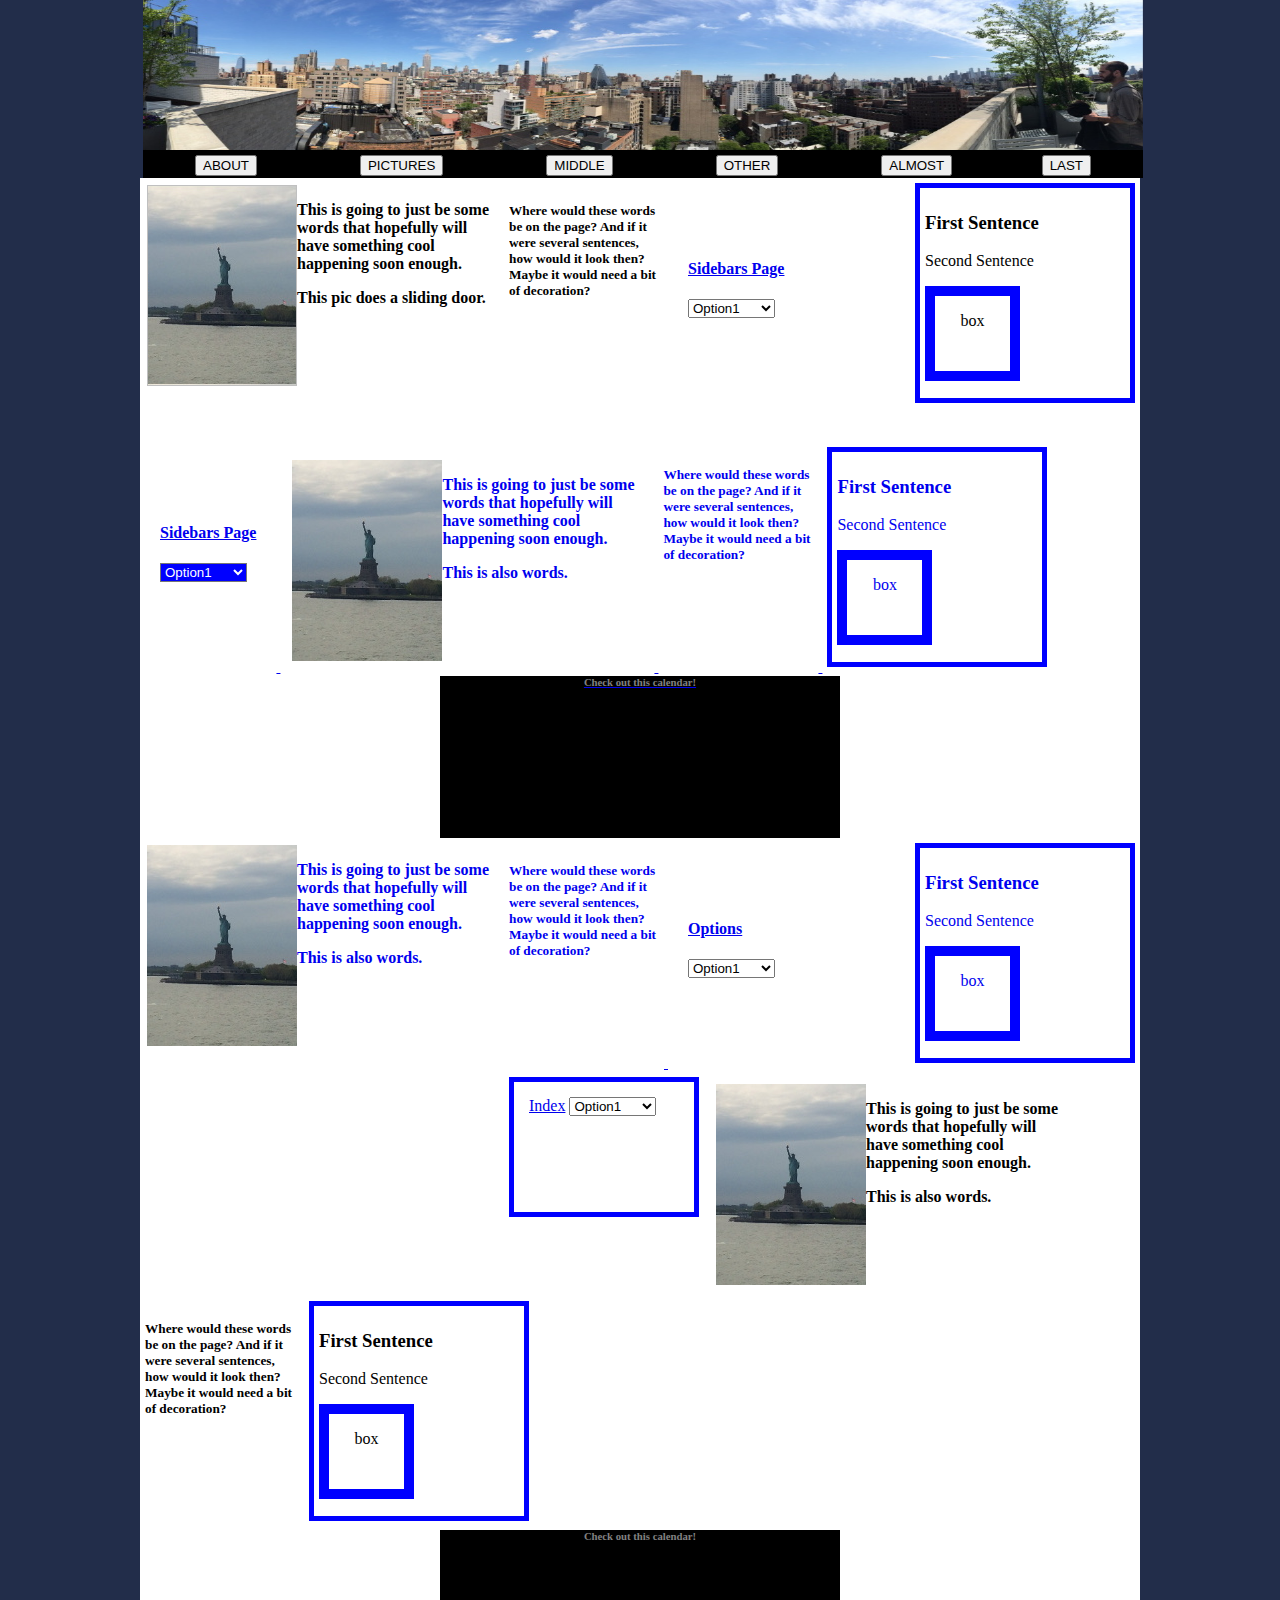
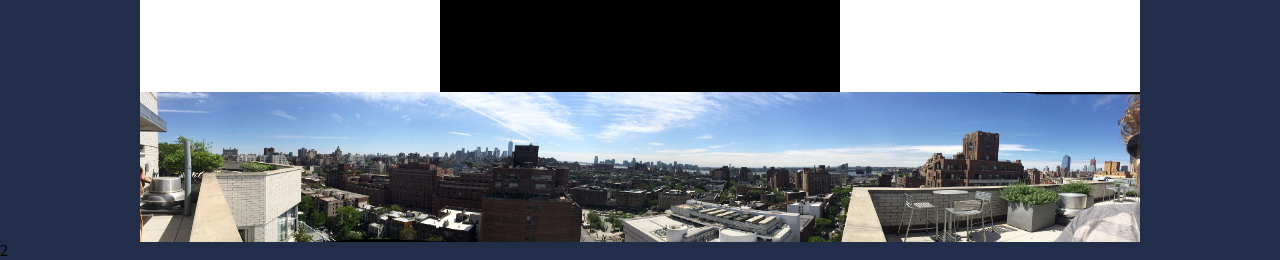
==== commit 932b8c0b: "sidebars" ====
--- a/index.html
+++ b/index.html
@@ -6,57 +6,65 @@
 
 <body>
 	<header>
-		<div class="dropbox">
-			<button class"dropbtn">ABOUT</button>
-			<ul class="dropbox-content">
-					<li class="style"><a href="index.html">This</a></li>
-					<li><a href="sidebars.html">That</a></li>
-					<li><a href="index.html">The other</a></li>
-			</ul>	
-		</div>
-		<div class="dropbox">
-			<button class"dropbtn">PICTURES</button>
-			<ul class="dropbox-content">
-					<li><a href="index.html">This</a></li>
-					<li><a href="index.html">That</a></li>
-					<li><a href="index.html">The other</a></li>
-			<ul>	
-		</div>
-		<div class="dropbox">
-			<button class"dropbtn">MIDDLE</button>
-			<ul class="dropbox-content">
-					<li><a href="index.html">This</a></li>
-					<li><a href="index.html">That</a></li>
-					<li><a href="index.html">The other</a></li>
-			<ul>	
-		</div>
-		<div class="dropbox">
-			<button class"dropbtn">OTHER</button>
-			<ul class="dropbox-content">
-					<li><a href="index.html">This</a></li>
-					<li><a href="index.html">That</a></li>
-					<li><a href="index.html">The other</a></li>
-			<ul>	
-		</div>
-		<div class="dropbox">
-			<button class"dropbtn">ALMOST</button>
-			<ul class="dropbox-content">
-					<li><a href="index.html">This</a></li>
-					<li><a href="index.html">That</a></li>
-					<li><a href="index.html">The other</a></li>
-			<ul>	
-		</div>
-		<div class="dropboxlast">
-			<button class"dropbtn">LAST</button>
-			<ul class="dropboxlast-content">
-					<li><a href="index.html">This</a></li>
-					<li><a href="index.html">That</a></li>
-					<li><a href="index.html">The other</a></li>
-			<ul>	
-		</div>
+		
+	</header>
+	<nav class="menubar">
+	
+			<div class="dropbox">
+				<button class"dropbtn">ABOUT</button>
+				<ul class="dropbox-content">
+						<li class="style"><a href="index.html">This</a></li>
+						<li><a href="sidebars.html">That</a></li>
+						<li><a href="index.html">The other</a></li>
+				</ul>	
+			</div>
+		
+			<div class="dropbox">
+				<button class"dropbtn">PICTURES</button>
+				<ul class="dropbox-content">
+						<li><a href="index.html">This</a></li>
+						<li><a href="index.html">That</a></li>
+						<li><a href="index.html">The other</a></li>
+				<ul>	
+			</div>
+		
+			<div class="dropbox">
+				<button class"dropbtn">MIDDLE</button>
+				<ul class="dropbox-content">
+						<li><a href="index.html">This</a></li>
+						<li><a href="index.html">That</a></li>
+						<li><a href="index.html">The other</a></li>
+				<ul>	
+			</div>
+		
+			<div class="dropbox">
+				<button class"dropbtn">OTHER</button>
+				<ul class="dropbox-content">
+						<li><a href="index.html">This</a></li>
+						<li><a href="index.html">That</a></li>
+						<li><a href="index.html">The other</a></li>
+				<ul>	
+			</div>
+		
+			<div class="dropbox">
+				<button class"dropbtn">ALMOST</button>
+				<ul class="dropbox-content">
+						<li><a href="index.html">This</a></li>
+						<li><a href="index.html">That</a></li>
+						<li><a href="index.html">The other</a></li>
+				<ul>	
+			</div>
+		
+			<div class="dropboxlast">
+				<button class"dropbtn">LAST</button>
+				<ul class="dropboxlast-content">
+						<li><a href="index.html">This</a></li>
+						<li><a href="index.html">That</a></li>
+						<li><a href="index.html">The other</a></li>
+				<ul>	
+			</div>
+	</nav>
 
-	</header>
-	
 
 	<div class="div1">
 		<div class="box1">
@@ -66,10 +74,12 @@
 				<p>box</p>
 			</div>
 		</div>
+
 		<h5> Where would these words be on the page? And if it were several sentences, how would it look then? Maybe it would need a bit of decoration?</h5>
+		
 		<div class="words">
 			<img class="img"><p class="p">This is going to just be some words that hopefully will have something cool happening soon enough.</p>
-			<p class="p">This is also words.</p>
+			<p class="p">This pic does a sliding door.</p>
 		</div>
 		<div class="box2">
 			<a href="sidebars.html"><h4>Sidebars Page</h4></a>
--- a/css.css
+++ b/css.css
@@ -1,6 +1,3 @@
-
-
-
 /* Topbox stuff */
 header {
 	top: 0;
@@ -14,7 +11,15 @@
 	 	background-size: 1000px 150px;
 	 }
 
-
+/*menu bar*/
+.menubar {
+	top: 150;
+	left: 143;
+	position: fixed;
+	margin: 0 auto;
+	width: 1000px;
+	background-color: #000000;
+}
 /* menu dropdown */
 ul {
 	margin: 0;
@@ -23,7 +28,7 @@
 }
 .dropbox,
 .dropboxlast {
-	margin: 120 45 0 50;
+	margin: 3 45 0 50;
 	background-color: black;
 	border: 2px;
 	border-style: solid;
@@ -33,7 +38,7 @@
 }
 
 .dropboxlast {
-	margin: 120 50 0 20;
+	margin: 3 50 0 20;
 	float: right;
 }
 .dropbox-content{
@@ -41,8 +46,8 @@
 	display: block;
 	margin: 0 auto;
 	min-width: 100%;
-	color: black;
-	background-color: white;
+	color: white;
+	background-color: #222d4a;
 	position: absolute;
 	display: none;
 	z-index: 1;
@@ -52,8 +57,8 @@
 	display: block;
 	margin: 0 auto;
 	min-width: 100%;
-	color: black;
-	background-color: white;
+	color: white;
+	background-color: #222d4a;
 	position: absolute;
 	display: none;
 	z-index: 1;
@@ -62,6 +67,7 @@
 .dropboxlast-content a {
     padding: 12px 16px;
     text-decoration: none;
+    color:white;
     display: block;
 }
 .dropbox-content a:hover,
@@ -69,6 +75,7 @@
 	color: blue;
 	font-weight: bold;
 	background-color: yellow;
+
 }
 .dropbox:hover .dropbox-content,
 .dropboxlast:hover .dropboxlast-content {
@@ -98,8 +105,7 @@
 .div1 {
 	width: 1000px;
 	margin: 0 auto;
-
-    margin-top: 150;
+    margin-top: 178;
 	background-color: white;
 	overflow: auto;
 	}
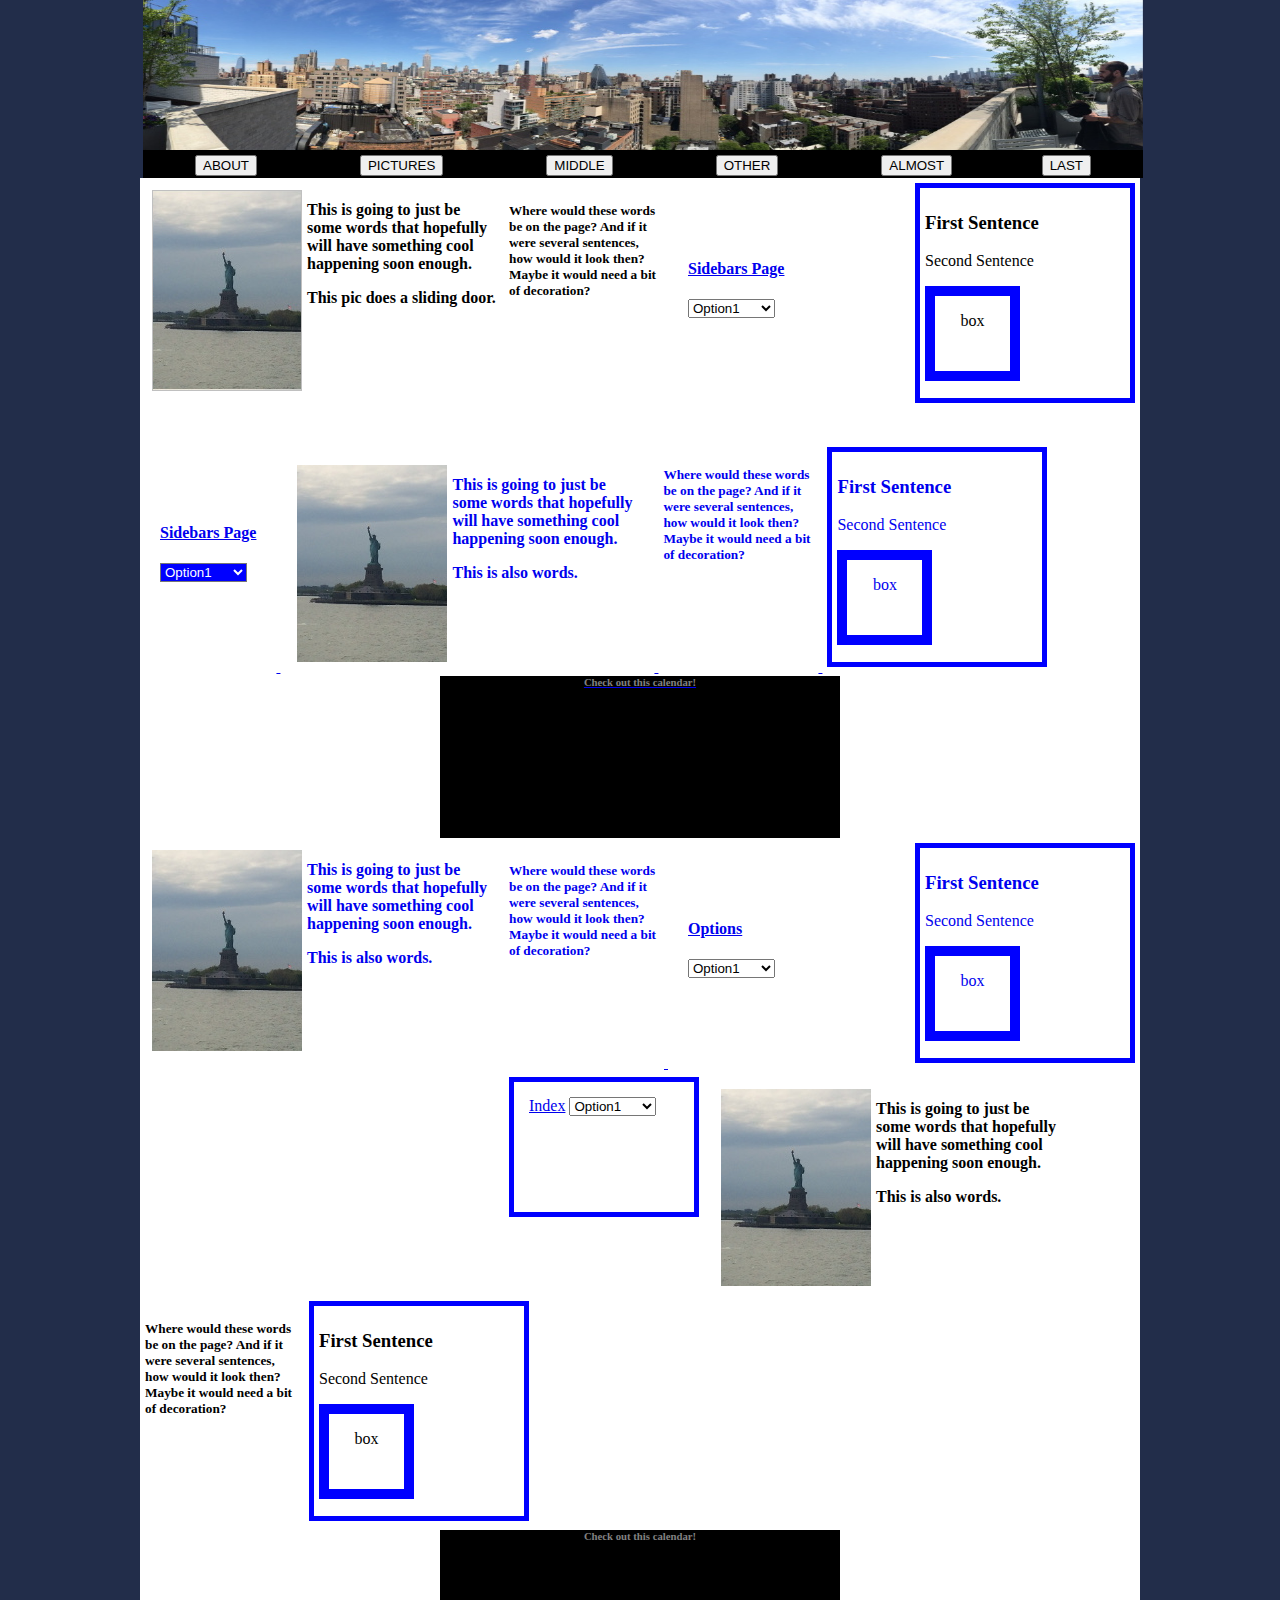
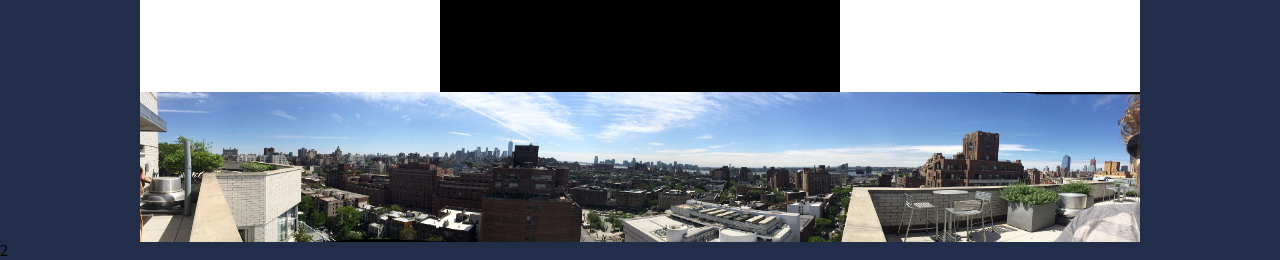
==== commit 092378f2: "sidebars" ====
--- a/index.html
+++ b/index.html
@@ -115,7 +115,7 @@
 		<div class="calendar">
 			<h6 class="h6">Check out this calendar!</h6>
 		</div>
-		<div class="widget_iframe" style="color:white;background-color:black;margin:0 auto;">
+		<div class="widget_iframe" style="color:white;background-color:black;margin:0 auto;" data-scroll-speed="2">
 			<!--Calendar goes here.-->
 			<iframe class="widget_iframe" src="https://www.reverbnation.com/widget_code/html_widget/artist_5705305?widget_id=52&amp;posted_by=artist_5705305&pwc[design]=default&pwc[background_color]=%23333333&pwc[layout]=compact&pwc[show_map]=0&pwc[size]=fit" width="100%" height="100%" frameborder="0" scrolling="no"></iframe>
 		</div>
--- a/css.css
+++ b/css.css
@@ -166,7 +166,7 @@
 	height:201;
 	background-image: url('images/duoliberty.JPG');
 	background-position: -150 0;
-	margin: 0;
+	margin: 5;
 	padding: 0;
 	position: static;
 	float: left;
